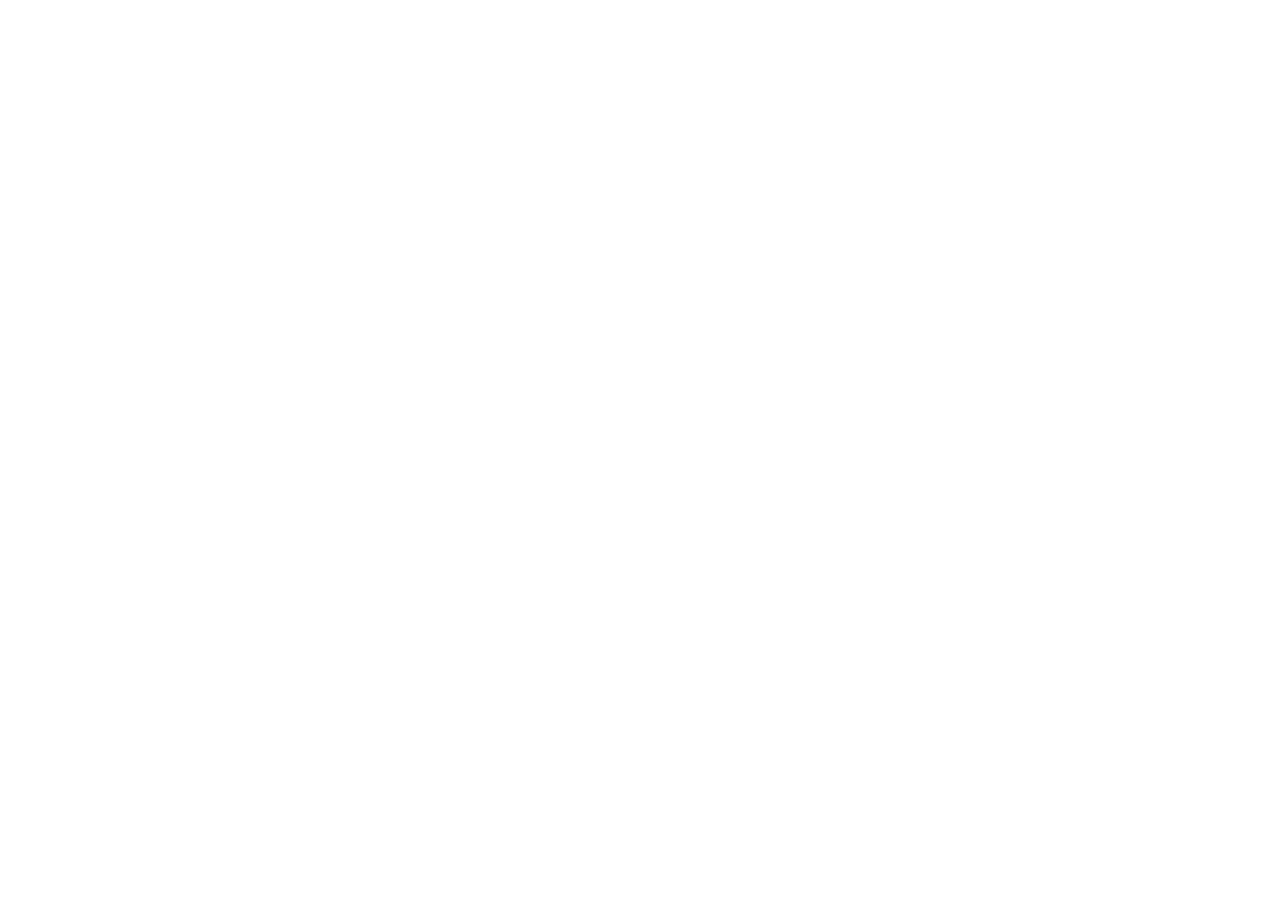
==== index.html @ 69a88d1f "r" ====
<!DOCTYPE html>
<html lang="en">
<head>
    <meta charset="UTF-8">
    <meta name="viewport" content="width=device-width, initial-scale=1.0">
    <title>Document</title>
</head>
<body>
    
</body>
</html>
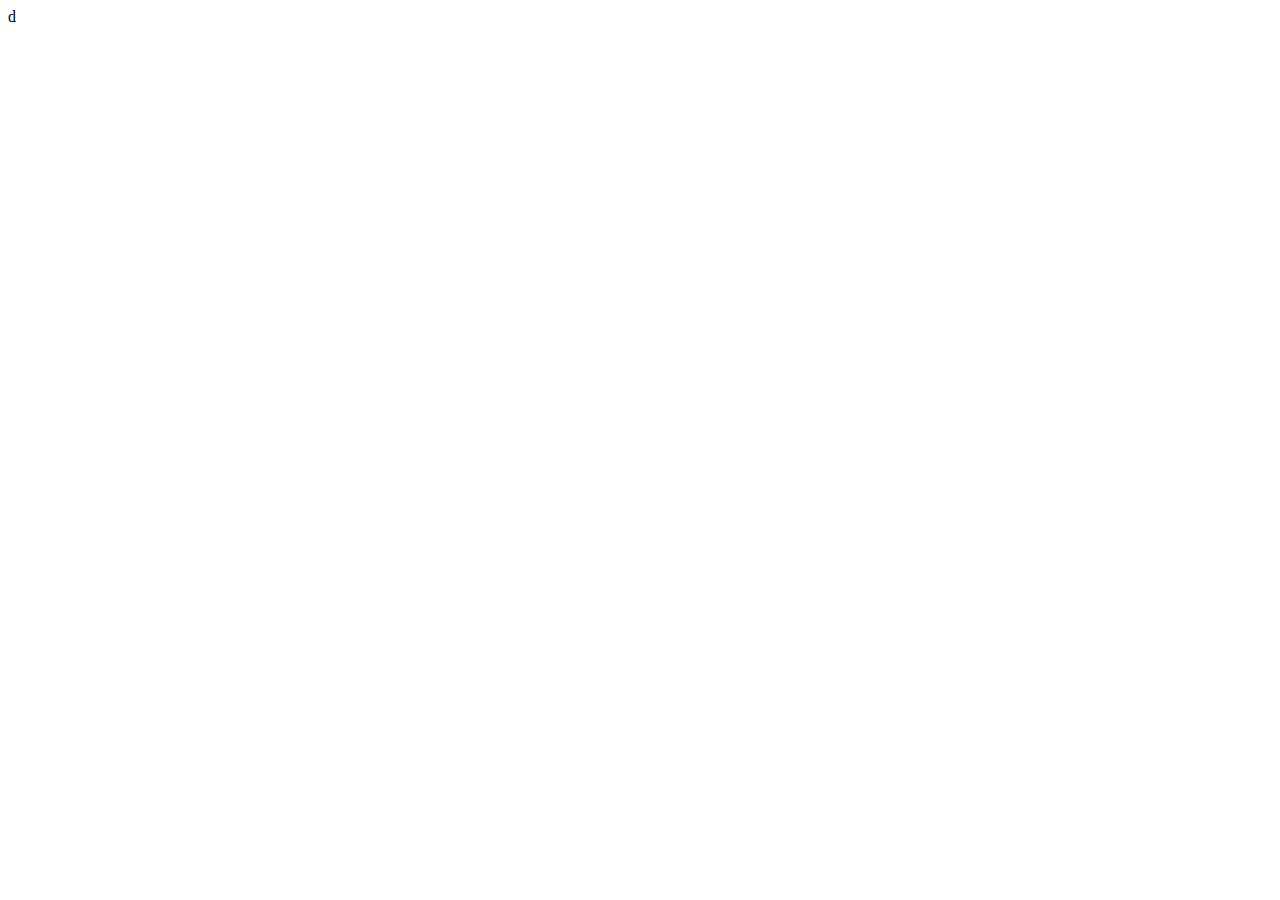
==== commit 68359f97: "d" ====
--- a/index.html
+++ b/index.html
@@ -6,6 +6,6 @@
     <title>Document</title>
 </head>
 <body>
-    
+    d
 </body>
 </html>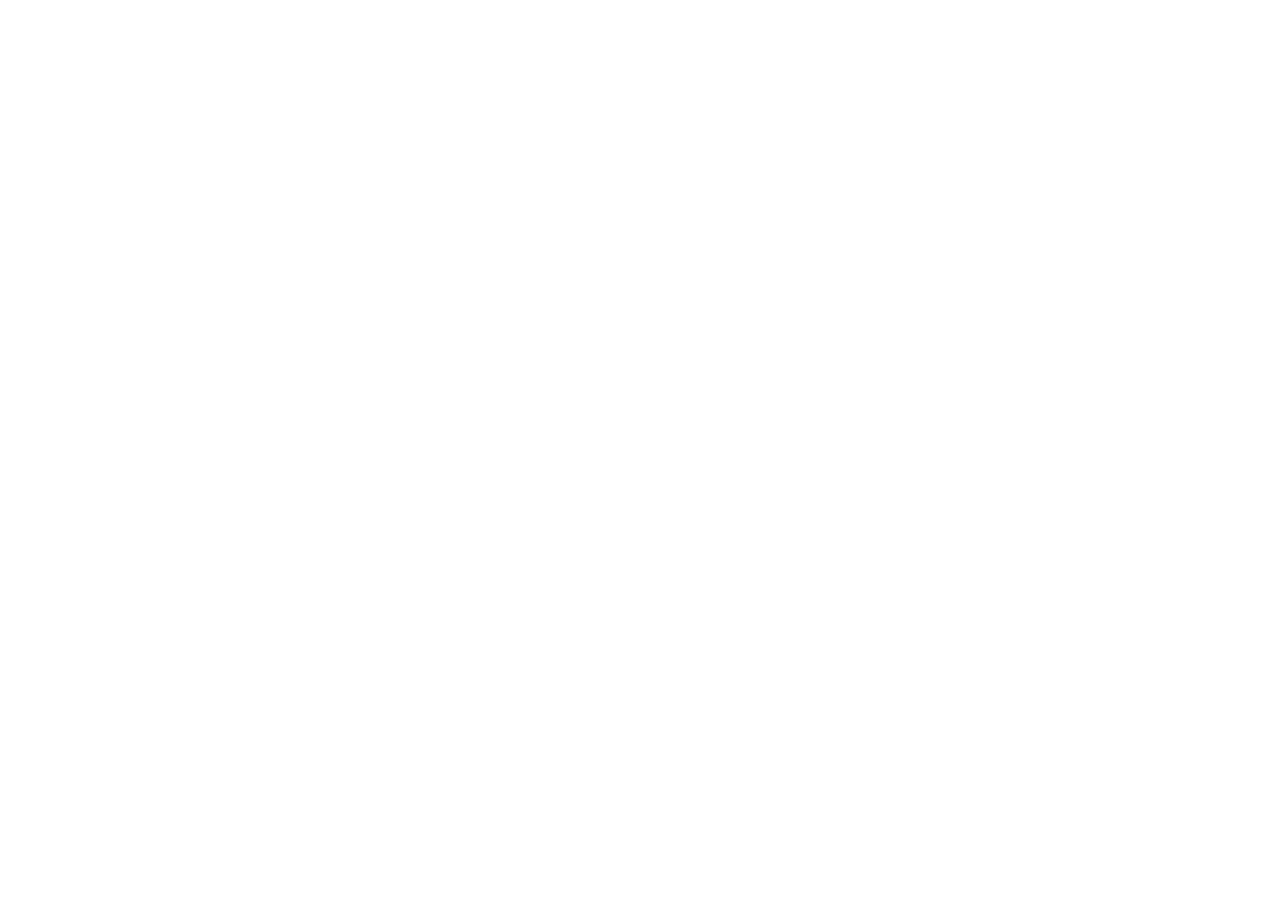
==== commit fd228665: "yt" ====
--- a/index.html
+++ b/index.html
@@ -6,6 +6,6 @@
     <title>Document</title>
 </head>
 <body>
-    d
+    
 </body>
 </html>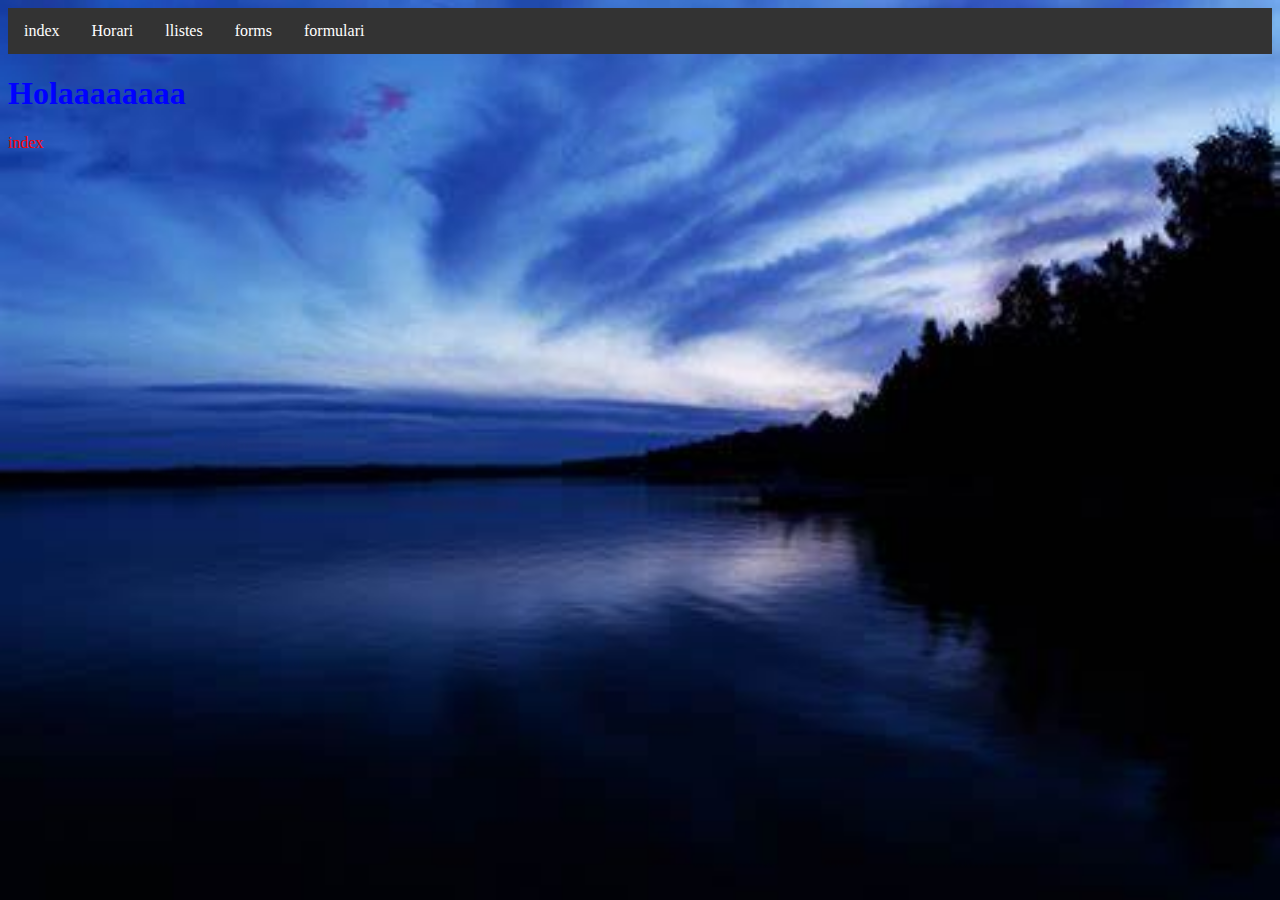
==== commit e50a6c47: "a" ====
--- a/index.html
+++ b/index.html
@@ -1,11 +1,32 @@
 <!DOCTYPE html>
 <html lang="en">
 <head>
+    <link rel="stylesheet" href="estil/general.css">
+    <link rel="stylesheet" href="estil/navbar.css">
     <meta charset="UTF-8">
     <meta name="viewport" content="width=device-width, initial-scale=1.0">
     <title>Document</title>
 </head>
+<ul> 
+    <li> <a href="index.html">index</a></li>
+    <li> <a href="pagina/taula.html">Horari</a></li>
+    <li> <a href="pagina/llistes.html">llistes</a></li>
+    <li> <a href="pagina/forms.html">forms</a></li>
+    <li> <a href="pagina/formulari.html">formulari</a></li>
+</ul>
 <body>
-    
+    <h1>Holaaaaaaaa</h1>
+    <p>index</p>
+
 </body>
-</html>+
+
+
+
+</html>
+
+
+
+
+
+
--- a/estil/general.css
+++ b/estil/general.css
@@ -0,0 +1,18 @@
+body {
+    background-color: powderblue;
+    background-image: url('../imatje/OIP.jpg');
+    background-repeat:no-repeat ; 
+    background-size: cover;}
+
+
+
+
+
+    h1 {
+        color: rgba(0, 0, 255, 1);
+    }
+
+    p{
+        color: red;
+
+    }--- a/estil/navbar.css
+++ b/estil/navbar.css
@@ -0,0 +1,24 @@
+ul {
+    list-style-type: none;
+    margin: 0;
+    padding: 0;
+    overflow: hidden;
+    background-color: #333;
+  }
+  
+  li {
+    float: left;
+  }
+  
+  li a {
+    display: block;
+    color: white;
+    text-align: center;
+    padding: 14px 16px;
+    text-decoration: none;
+  }
+  
+  /* Change the link color to #111 (black) on hover */
+  li a:hover {
+    background-color: #111;
+  }